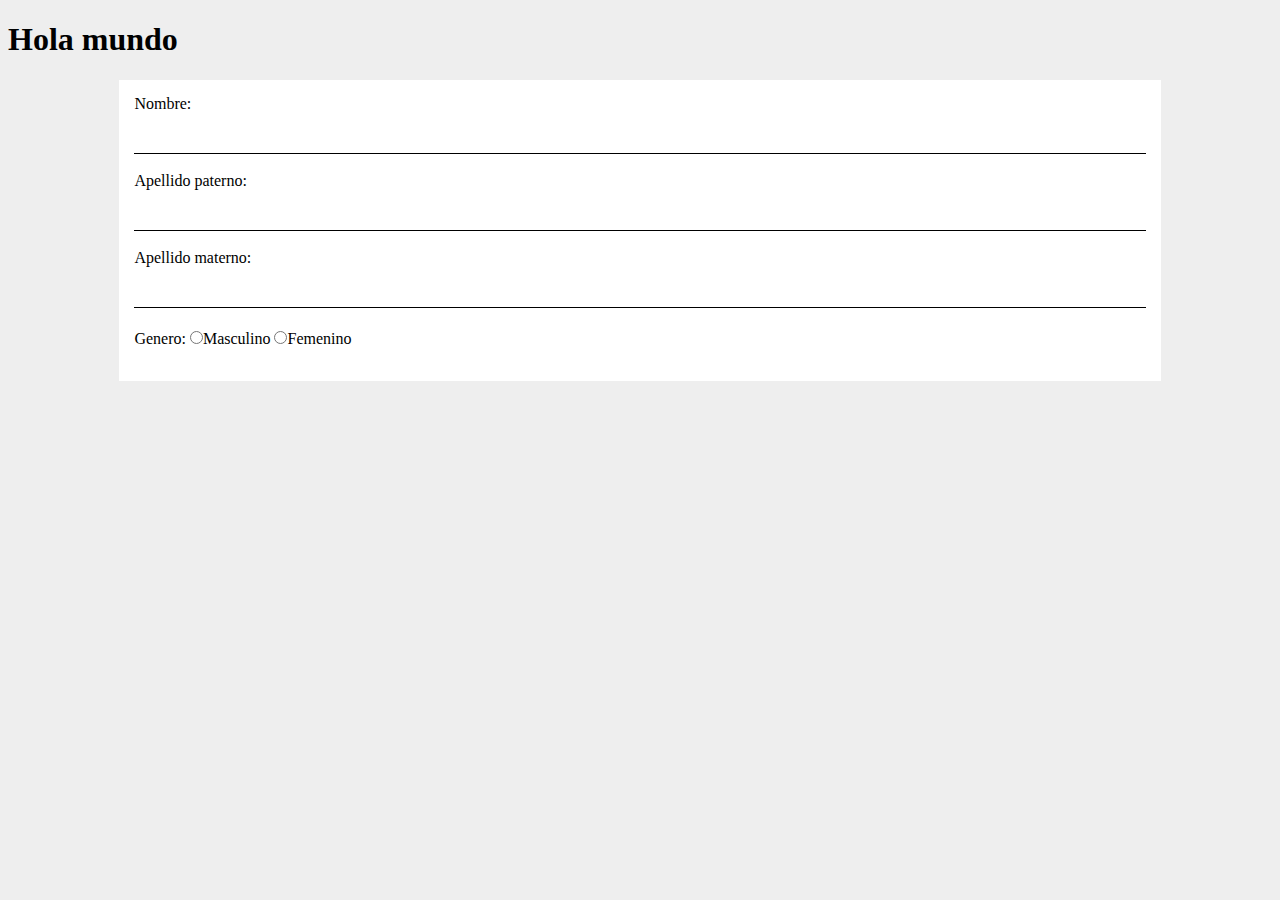
==== CursoJS/index.html @ ee060815 "Curso de js" ====
<!DOCTYPE html>
<html lang="es">
<head>
	<meta charset="UTF-8">
	<title>Document</title>
	<link rel="stylesheet" href="style.css">
</head>
<body>
	<h1>Hola mundo</h1>
	<form>
		<div class="group-form">
			<label for="nombre">Nombre:</label>
			<input type="text" name="nombre" id="nombre" class="txt-uppercase" >
			<span class="msg"></span>
		</div>
		<div class="group-form">
			<label for="apellido_paterno">Apellido paterno:</label>
			<input type="text" name="apellido_paterno" id="apellido_paterno" class="txt-uppercase" >
			<span class="msg"></span>
		</div>
		<div class="group-form">
			<label for="apellido_materno">Apellido materno:</label>
			<input type="text" name="apellido_materno" id="apellido_materno" class="txt-uppercase" >
			<span class="msg"></span>
		</div>
		<div class="group-form">
			<label for="genero">Genero:</label>
			<input type="radio" name="rb_genere" id="rb_genere_Male">Masculino
			<input type="radio" name="rb_genere" id="rb_genere_Female">Femenino
			<span class="msg"></span>
		</div>
	</form>
	<script type="text/javascript" src="app.js"></script>
	<script type="text/javascript" src="cookie.js"></script>
	<script type="text/javascript" src="forms-validate.js"></script>
	<script type="text/javascript" src="getElements.js"></script>
	
</body>
</html>
---- CursoJS/style.css ----
body {
  background: #eee;
}

form {
  width: 80%;
  margin: 0 auto;
  background: #FFF;
  padding: 15px;
}

.group-form {
  width: 100%;
}

.group-form label, .group-form input[type="text"], .group-form span.msg {
  width: 100%;
  margin: 5px 0 0 0;
}

.group-form input {
  margin: 5px 0 0 0;
}

.group-form input {
  border: none;
  border-bottom: black solid 1px;
  padding: 10px;
  -webkit-box-sizing: border-box;
  -moz-box-sizing: border-box;
  box-sizing: border-box;
}

.group-form input:focus {
  border: none;
  background: #eee;
  color: black;
}

.group-form span.msg {
  width: 100%;
  display: inline-block;
  background: white;
  color: white;
  padding: 5px;
  margin: 0;
  -webkit-box-sizing: border-box;
  -moz-box-sizing: border-box;
  box-sizing: border-box;
}

.group-form span.msg.error {
  background: tomato;
  border-right: #e02200 solid 2px;
  border-bottom: #e02200 solid 2px;
  border-left: #e02200 solid 2px;
}

.group-form span.msg.correct {
  border-right: #00664E solid 2px;
  border-bottom: #00664E solid 2px;
  border-left: #00664E solid 2px;
  background: #009975;
}
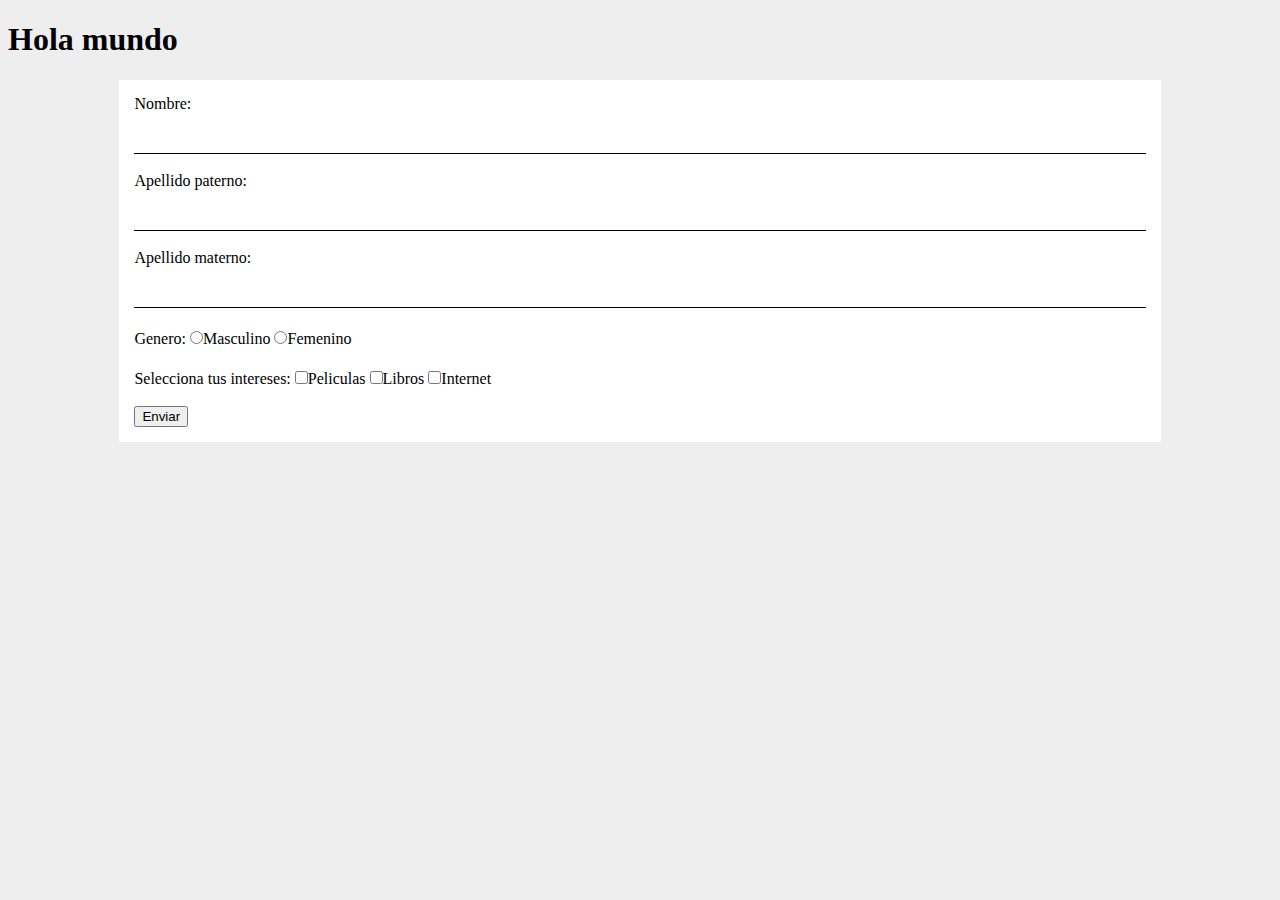
==== commit df9450b2: "Pruebas del script para validar el formulario" ====
--- a/CursoJS/index.html
+++ b/CursoJS/index.html
@@ -7,7 +7,7 @@
 </head>
 <body>
 	<h1>Hola mundo</h1>
-	<form>
+	<form id="fm_nuevo">
 		<div class="group-form">
 			<label for="nombre">Nombre:</label>
 			<input type="text" name="nombre" id="nombre" class="txt-uppercase" >
@@ -25,10 +25,18 @@
 		</div>
 		<div class="group-form">
 			<label for="genero">Genero:</label>
-			<input type="radio" name="rb_genere" id="rb_genere_Male">Masculino
-			<input type="radio" name="rb_genere" id="rb_genere_Female">Femenino
+			<input type="radio" name="rb_genere" id="rb_genere_Male" value=1><label for="rb_genere_Male">Masculino</label> 
+			<input type="radio" name="rb_genere" id="rb_genere_Female" value=2><label for="rb_genere_Female">Femenino</label>
 			<span class="msg"></span>
 		</div>
+		<div class="group-form">
+			<label for="intereses">Selecciona tus intereses:</label>
+			<input type="checkbox" name="cbhobies" id="cbipeliculas" value=1><label for="cbipeliculas">Peliculas</label> 
+			<input type="checkbox" name="cbhobies" id="cbilibros" value=2><label for="cbilibros">Libros</label>
+			<input type="checkbox" name="cbhobies" id="cbiinternet" value=3><label for="cbiinternet">Internet</label>
+			<span class="msg"></span>
+		</div>
+		<input type="submit" value="Enviar" id="envia">
 	</form>
 	<script type="text/javascript" src="app.js"></script>
 	<script type="text/javascript" src="cookie.js"></script>
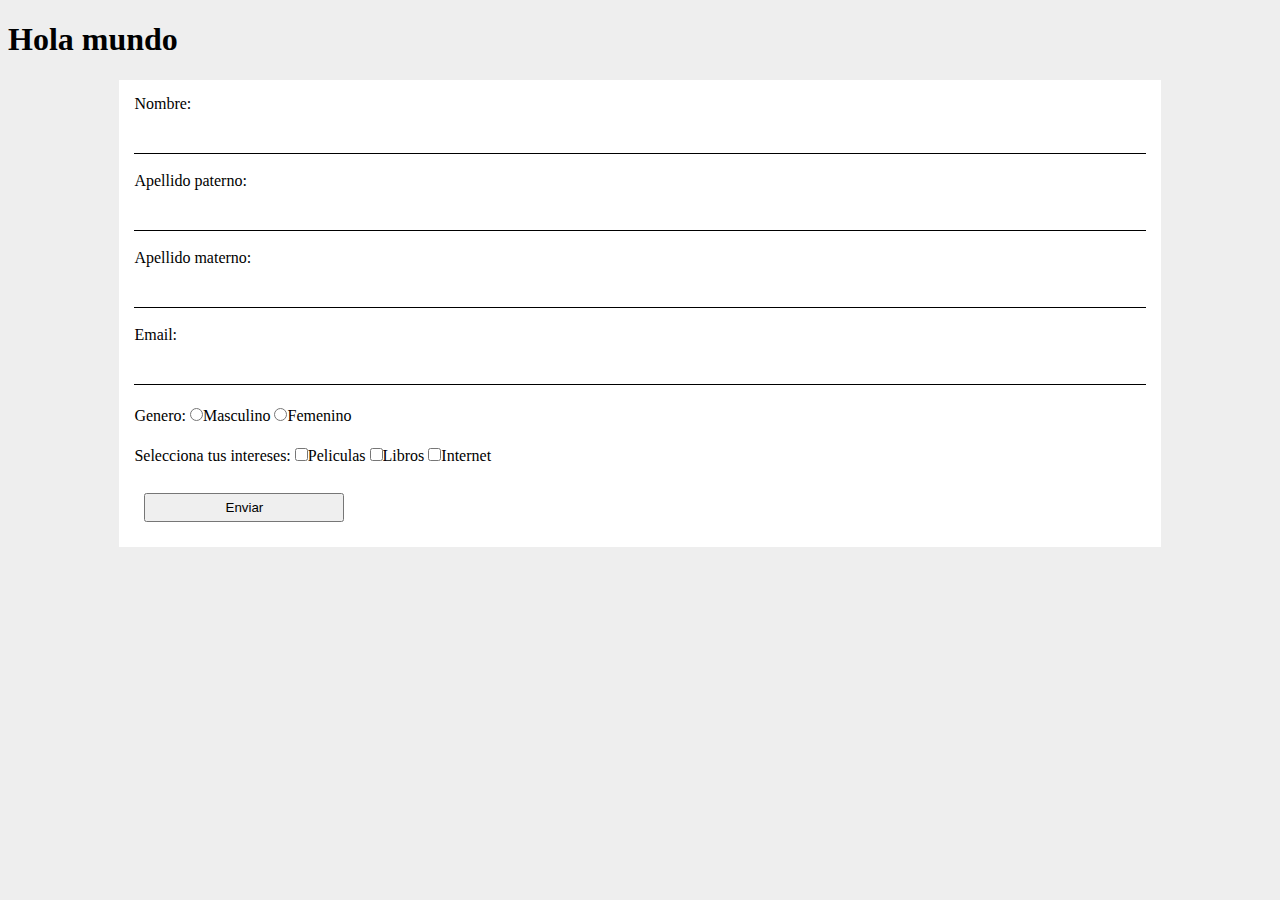
==== commit d34a1bca: "Se agrega ejemplo para usar la validacion de correo" ====
--- a/CursoJS/index.html
+++ b/CursoJS/index.html
@@ -24,6 +24,11 @@
 			<span class="msg"></span>
 		</div>
 		<div class="group-form">
+			<label for="correo">Email: </label>
+			<input type="text" name="correo" id="correo">
+			<span class="msg"></span>
+		</div>
+		<div class="group-form">
 			<label for="genero">Genero:</label>
 			<input type="radio" name="rb_genere" id="rb_genere_Male" value=1><label for="rb_genere_Male">Masculino</label> 
 			<input type="radio" name="rb_genere" id="rb_genere_Female" value=2><label for="rb_genere_Female">Femenino</label>
--- a/CursoJS/style.css
+++ b/CursoJS/style.css
@@ -7,6 +7,12 @@
   margin: 0 auto;
   background: #FFF;
   padding: 15px;
+}
+
+form input[type="submit"] {
+  margin: 10px;
+  padding: 5px;
+  width: 200px;
 }
 
 .group-form {
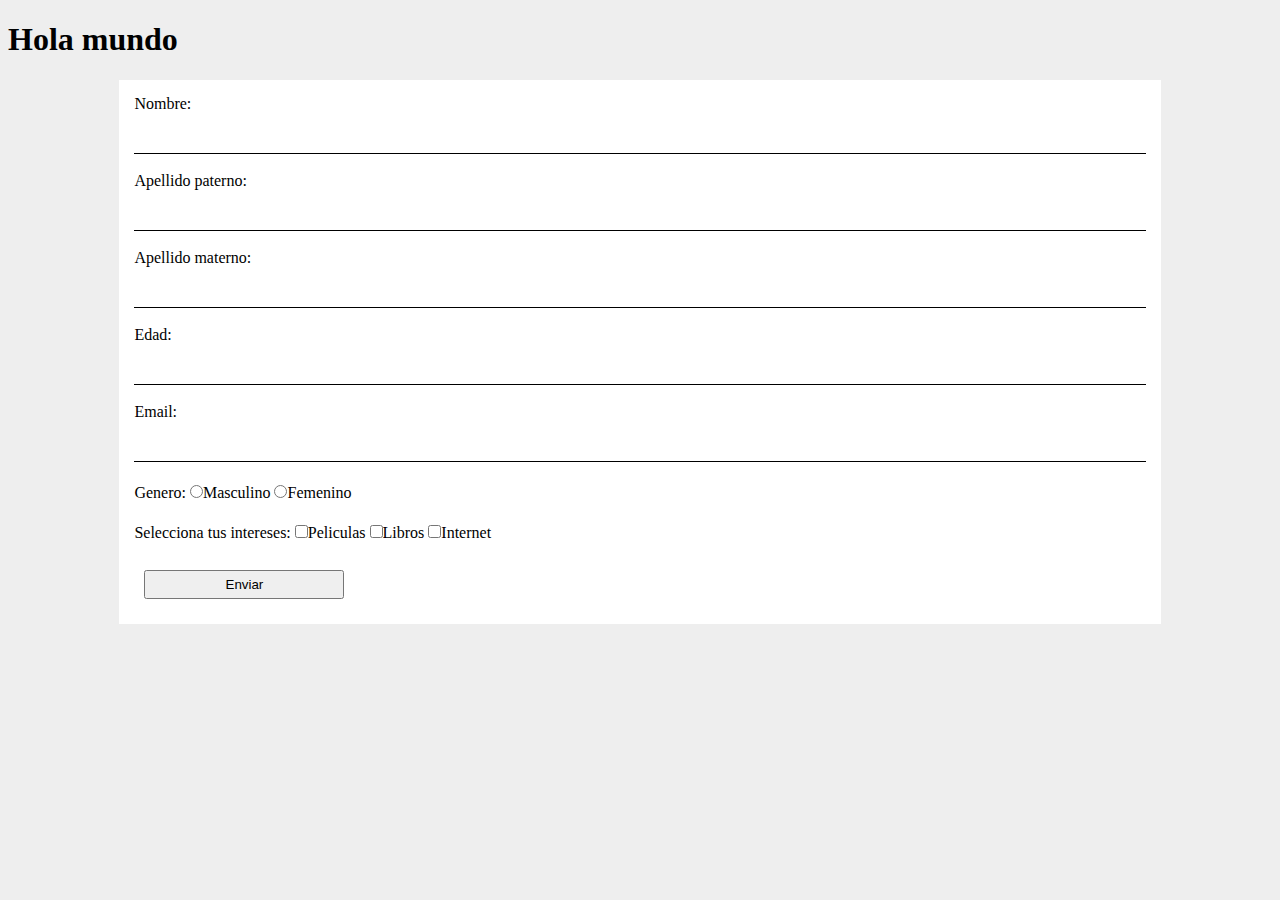
==== commit 0cc0d96d: "actualizacion" ====
--- a/CursoJS/index.html
+++ b/CursoJS/index.html
@@ -21,6 +21,11 @@
 		<div class="group-form">
 			<label for="apellido_materno">Apellido materno:</label>
 			<input type="text" name="apellido_materno" id="apellido_materno" class="txt-uppercase" >
+			<span class="msg"></span>
+		</div>
+		<div class="group-form">
+			<label for="edad">Edad:</label>
+			<input type="text" name="edad" id="edad">
 			<span class="msg"></span>
 		</div>
 		<div class="group-form">
--- a/CursoJS/style.css
+++ b/CursoJS/style.css
@@ -1,70 +1,53 @@
 body {
-  background: #eee;
-}
+  background: #eee; }
 
 form {
   width: 80%;
   margin: 0 auto;
   background: #FFF;
-  padding: 15px;
-}
-
-form input[type="submit"] {
-  margin: 10px;
-  padding: 5px;
-  width: 200px;
-}
+  padding: 15px; }
+  form input[type="submit"] {
+    margin: 10px;
+    padding: 5px;
+    width: 200px; }
 
 .group-form {
-  width: 100%;
-}
+  width: 100%; }
+  .group-form label, .group-form input[type="text"], .group-form span.msg {
+    width: 100%;
+    margin: 5px 0 0 0; }
+  .group-form input {
+    margin: 5px 0 0 0; }
+  .group-form input {
+    border: none;
+    border-bottom: black solid 1px;
+    padding: 10px;
+    -webkit-box-sizing: border-box;
+    -moz-box-sizing: border-box;
+    box-sizing: border-box; }
+    .group-form input:focus {
+      border: none;
+      background: #eee;
+      color: black; }
+  .group-form span.msg {
+    width: 100%;
+    display: inline-block;
+    background: white;
+    color: white;
+    padding: 5px;
+    margin: 0;
+    -webkit-box-sizing: border-box;
+    -moz-box-sizing: border-box;
+    box-sizing: border-box; }
+    .group-form span.msg.error {
+      background: tomato;
+      border-right: #e02200 solid 2px;
+      border-bottom: #e02200 solid 2px;
+      border-left: #e02200 solid 2px; }
+    .group-form span.msg.correct {
+      border-right: #00664E solid 2px;
+      border-bottom: #00664E solid 2px;
+      border-left: #00664E solid 2px;
+      background: #009975; }
 
-.group-form label, .group-form input[type="text"], .group-form span.msg {
-  width: 100%;
-  margin: 5px 0 0 0;
-}
-
-.group-form input {
-  margin: 5px 0 0 0;
-}
-
-.group-form input {
-  border: none;
-  border-bottom: black solid 1px;
-  padding: 10px;
-  -webkit-box-sizing: border-box;
-  -moz-box-sizing: border-box;
-  box-sizing: border-box;
-}
-
-.group-form input:focus {
-  border: none;
-  background: #eee;
-  color: black;
-}
-
-.group-form span.msg {
-  width: 100%;
-  display: inline-block;
-  background: white;
-  color: white;
-  padding: 5px;
-  margin: 0;
-  -webkit-box-sizing: border-box;
-  -moz-box-sizing: border-box;
-  box-sizing: border-box;
-}
-
-.group-form span.msg.error {
-  background: tomato;
-  border-right: #e02200 solid 2px;
-  border-bottom: #e02200 solid 2px;
-  border-left: #e02200 solid 2px;
-}
-
-.group-form span.msg.correct {
-  border-right: #00664E solid 2px;
-  border-bottom: #00664E solid 2px;
-  border-left: #00664E solid 2px;
-  background: #009975;
-}
+/*# sourceMappingURL=style.css.map */
